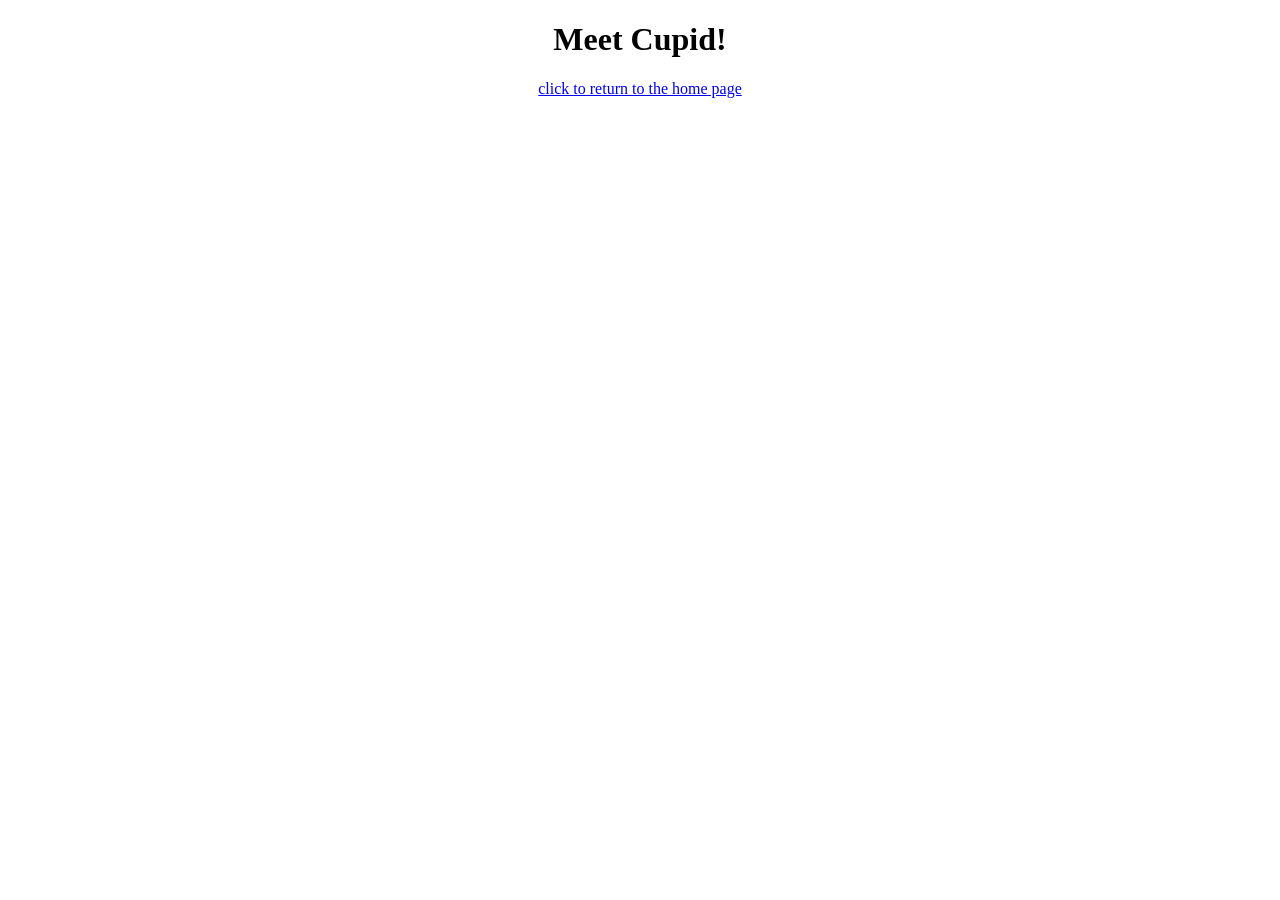
==== pet_pages/meet_cupid.html @ 1efefb24 "Create: pages for meeting each pet Created dummy pages for each pet, added alt text to images in ind" ====
<!DOCTYPE html>
<html lang="en">
  <head>
    <meta charset="utf-8">
    <title>Meet Cupid!</title>
    <link rel="stylesheet" href="../css/style.css">
    <!-- <script src="script.js"></script> -->
  </head>
  <body>
    <div class="formattedText">
    <h1>Meet Cupid!</h1>
    <span><a href="../index.html">click to return to the home page</a></span>
    </div>
  </body>
</html>
---- css/style.css ----
.formattedText {
    text-align: center;
    margin-right: 200px;
    margin-left: 200px;
}

.centeredTable {
    margin: auto;
}

.squareAnimatedIcon {
    width: 150px;
    height: 150px;
    padding: 20px;
    margin: auto;
}
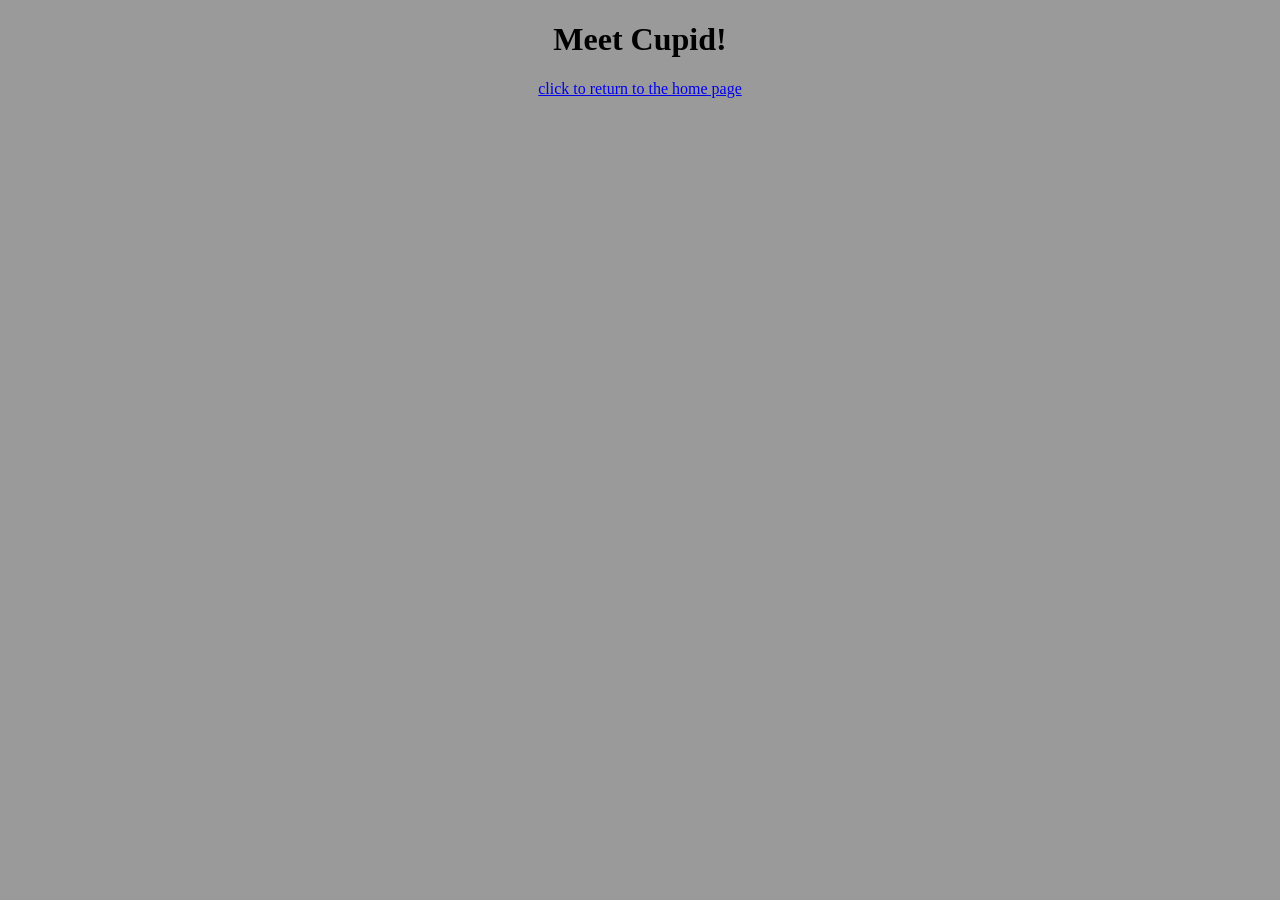
==== commit 20d38370: "Add: background colors Unique background colors for each page" ====
--- a/pet_pages/meet_cupid.html
+++ b/pet_pages/meet_cupid.html
@@ -6,7 +6,7 @@
     <link rel="stylesheet" href="../css/style.css">
     <!-- <script src="script.js"></script> -->
   </head>
-  <body>
+  <body class="backgroundPetCupid">
     <div class="formattedText">
     <h1>Meet Cupid!</h1>
     <span><a href="../index.html">click to return to the home page</a></span>
--- a/css/style.css
+++ b/css/style.css
@@ -13,4 +13,24 @@
     height: 150px;
     padding: 20px;
     margin: auto;
+}
+
+.backgroundMain {
+    background-color: rgb(218, 207, 254);
+}
+
+.backgroundPetFurry {
+    background-color: rgb(207, 207, 207);
+}
+
+.backgroundPetTigger {
+    background-color: rgb(255, 235, 174);
+}
+
+.backgroundPetCupid {
+    background-color: rgb(154, 154, 154);
+}
+
+.backgroundPetTinkerbell {
+    background-color: rgb(217, 200, 144);
 }
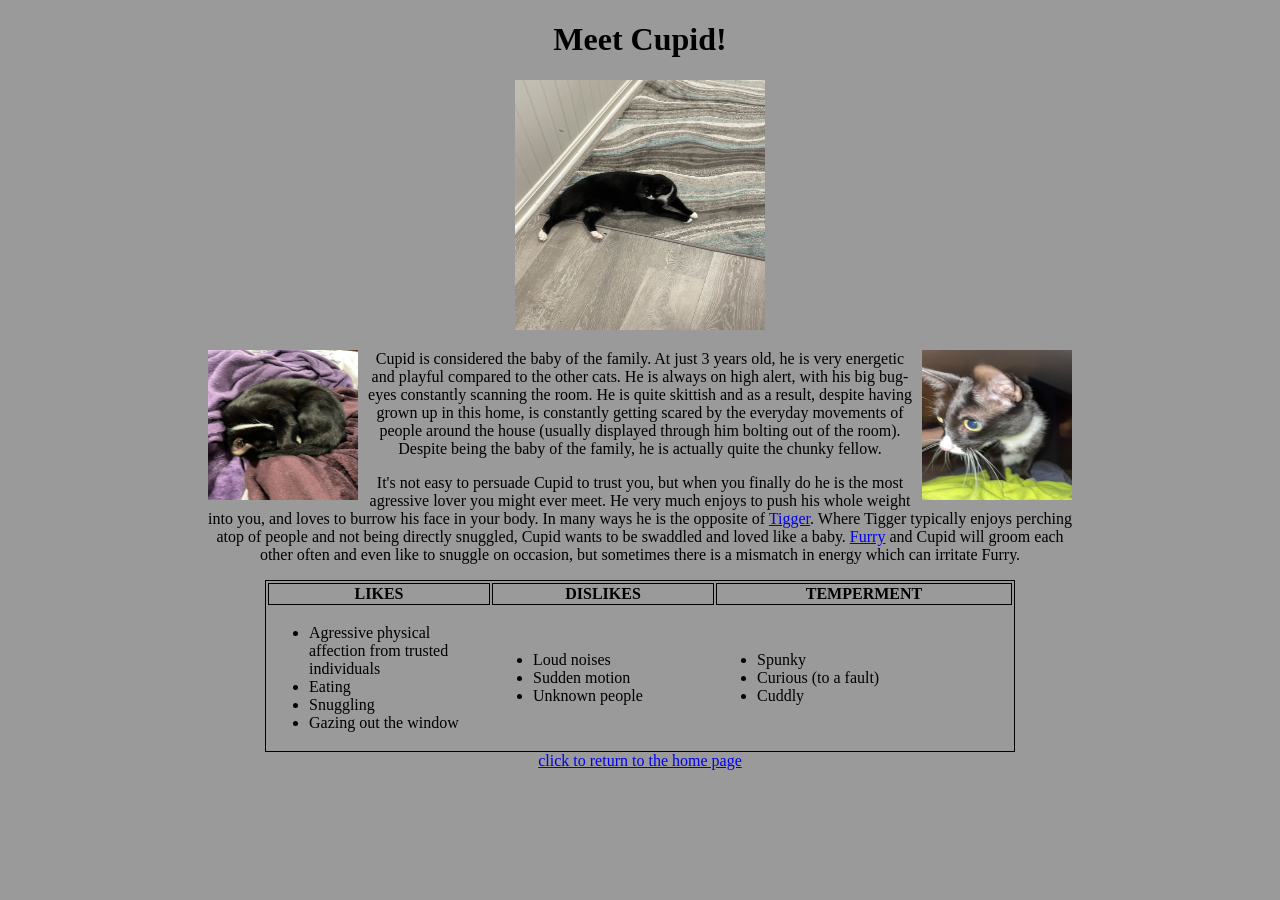
==== commit 554b67fe: "Finish: meet_cupid.html follows the style of the previous meet_X pages, 3 more images uploaded" ====
--- a/pet_pages/meet_cupid.html
+++ b/pet_pages/meet_cupid.html
@@ -9,6 +9,45 @@
   <body class="backgroundPetCupid">
     <div class="formattedText">
     <h1>Meet Cupid!</h1>
+    <img src="../images/cat_cupid_1.jpg" alt="Furry peaking over table" class="squareLgIcon">
+    <p><img src="../images/cat_cupid_2.jpg" alt="Furry between wood posts" class="squareSmIcon imageAlignRight">
+        <img src="../images/cat_cupid_3.jpg" alt="Furry sitting on a chair" class="squareSmIcon imageAlignLeft">
+        Cupid is considered the baby of the family. At just 3 years old, he is very energetic and playful compared
+        to the other cats. He is always on high alert, with his big bug-eyes constantly scanning the room. He is 
+        quite skittish and as a result, despite having grown up in this home, is constantly getting scared by the 
+        everyday movements of people around the house (usually displayed through him bolting out of the room). Despite
+        being the baby of the family, he is actually quite the chunky fellow.</p>
+    <p>It's not easy to persuade Cupid to trust you, but when you finally do he is the most agressive lover you might
+      ever meet. He very much enjoys to push his whole weight into you, and loves to burrow his face in your body. In
+      many ways he is the opposite of <a href="meet_tigger.html">Tigger</a>. Where Tigger typically enjoys perching atop
+      of people and not being directly snuggled, Cupid wants to be swaddled and loved like a baby. <a href="meet_furry.html">Furry</a>
+      and Cupid will groom each other often and even like to snuggle on occasion, but sometimes there is a mismatch in energy
+      which can irritate Furry.</p>
+    <table class="centeredTable tableBorder fixedTableWidth">
+        <tr>
+            <td class="tableBorder fixedColumnWidth"><strong>LIKES</strong></td>
+            <td class="tableBorder fixedColumnWidth"><strong>DISLIKES</strong></td>
+            <td class="tableBorder"><strong>TEMPERMENT</strong></td>
+        </tr>
+        <tr>
+            <td class="leftAlignText"><ul>  <!-- likes -->
+                <li>Agressive physical affection from trusted individuals</li>
+                <li>Eating</li>
+                <li>Snuggling</li>
+                <li>Gazing out the window</li>
+            </ul></td>
+            <td class="leftAlignText"><ul>  <!-- dislikes -->
+                <li>Loud noises</li>
+                <li>Sudden motion</li>
+                <li>Unknown people</li>
+            </ul></td>
+            <td class="leftAlignText"><ul><!-- temperment -->
+                <li>Spunky</li>
+                <li>Curious (to a fault)</li>
+                <li>Cuddly</li>
+            </ul></td> 
+        </tr>
+    </table>
     <span><a href="../index.html">click to return to the home page</a></span>
     </div>
   </body>
--- a/css/style.css
+++ b/css/style.css
@@ -1,13 +1,36 @@
+/* text classes */
 .formattedText {
     text-align: center;
     margin-right: 200px;
     margin-left: 200px;
 }
 
+.leftAlignText {
+    text-align: left;
+}
+
+.gapAboveEZGifCredit {  
+    padding-top: 200px;
+}   /* specific use case: text crediting ezgif on index.html */
+
+/* table classes */
 .centeredTable {
     margin: auto;
 }
 
+.tableBorder {
+    border: 1px solid;
+}
+
+.fixedTableWidth {
+    width: 750px;
+}
+
+.fixedColumnWidth {
+    width: 30%;
+}
+
+/* image classes */
 .squareAnimatedIcon {
     width: 150px;
     height: 150px;
@@ -15,6 +38,27 @@
     margin: auto;
 }
 
+.squareLgIcon {
+    width: 250px;
+    height: 250px;
+}
+
+.squareSmIcon {
+    width: 150px;
+    height: 150px;
+}
+
+.imageAlignRight {
+    float: right;
+    padding-left: 10px;
+}
+
+.imageAlignLeft {
+    float: left;
+    padding-right: 10px;
+}
+
+/* background classes */
 .backgroundMain {
     background-color: rgb(218, 207, 254);
 }
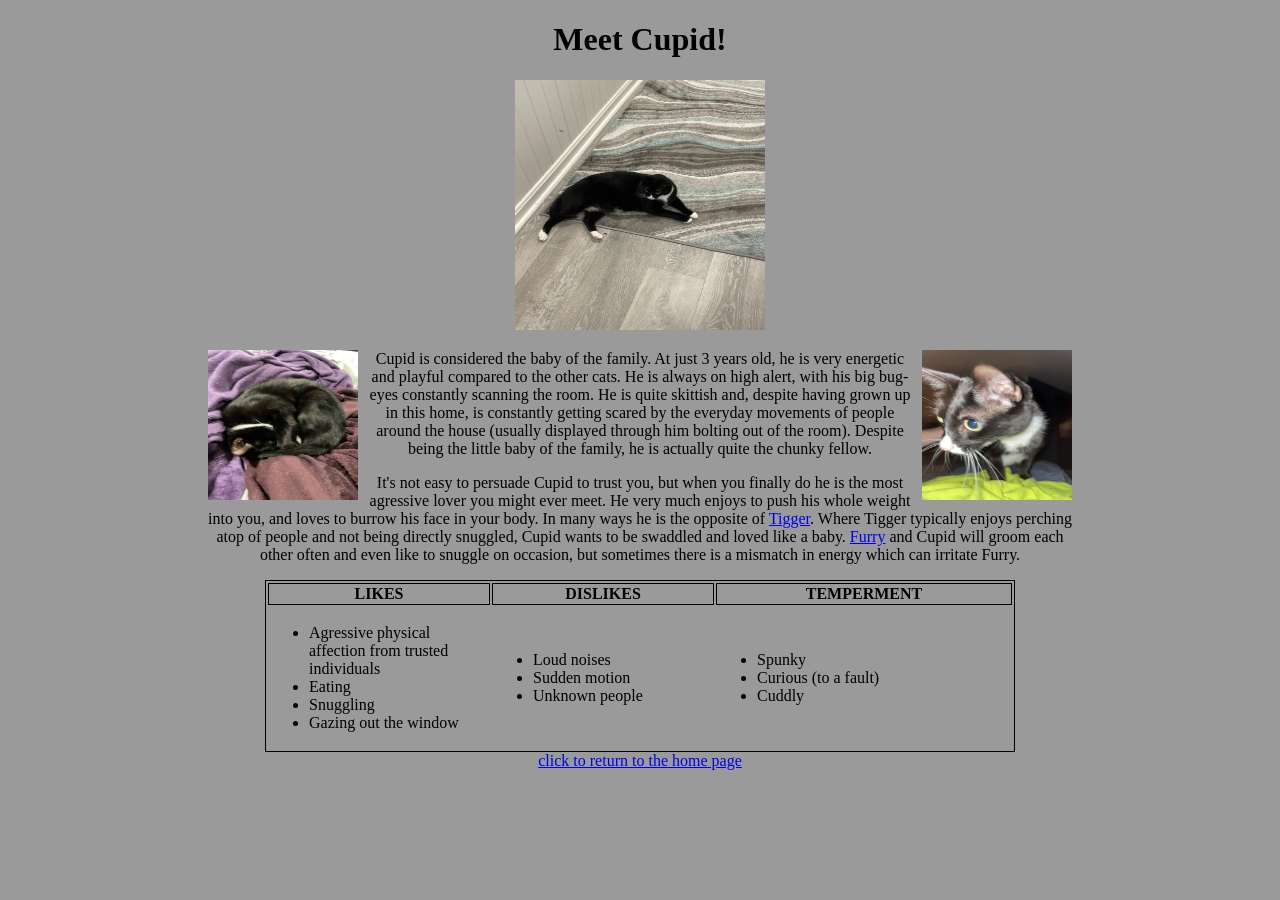
==== commit fd44fd45: "Update meet_cupid.html fixed grammar" ====
--- a/pet_pages/meet_cupid.html
+++ b/pet_pages/meet_cupid.html
@@ -14,9 +14,9 @@
         <img src="../images/cat_cupid_3.jpg" alt="Furry sitting on a chair" class="squareSmIcon imageAlignLeft">
         Cupid is considered the baby of the family. At just 3 years old, he is very energetic and playful compared
         to the other cats. He is always on high alert, with his big bug-eyes constantly scanning the room. He is 
-        quite skittish and as a result, despite having grown up in this home, is constantly getting scared by the 
+        quite skittish and, despite having grown up in this home, is constantly getting scared by the 
         everyday movements of people around the house (usually displayed through him bolting out of the room). Despite
-        being the baby of the family, he is actually quite the chunky fellow.</p>
+        being the little baby of the family, he is actually quite the chunky fellow.</p>
     <p>It's not easy to persuade Cupid to trust you, but when you finally do he is the most agressive lover you might
       ever meet. He very much enjoys to push his whole weight into you, and loves to burrow his face in your body. In
       many ways he is the opposite of <a href="meet_tigger.html">Tigger</a>. Where Tigger typically enjoys perching atop
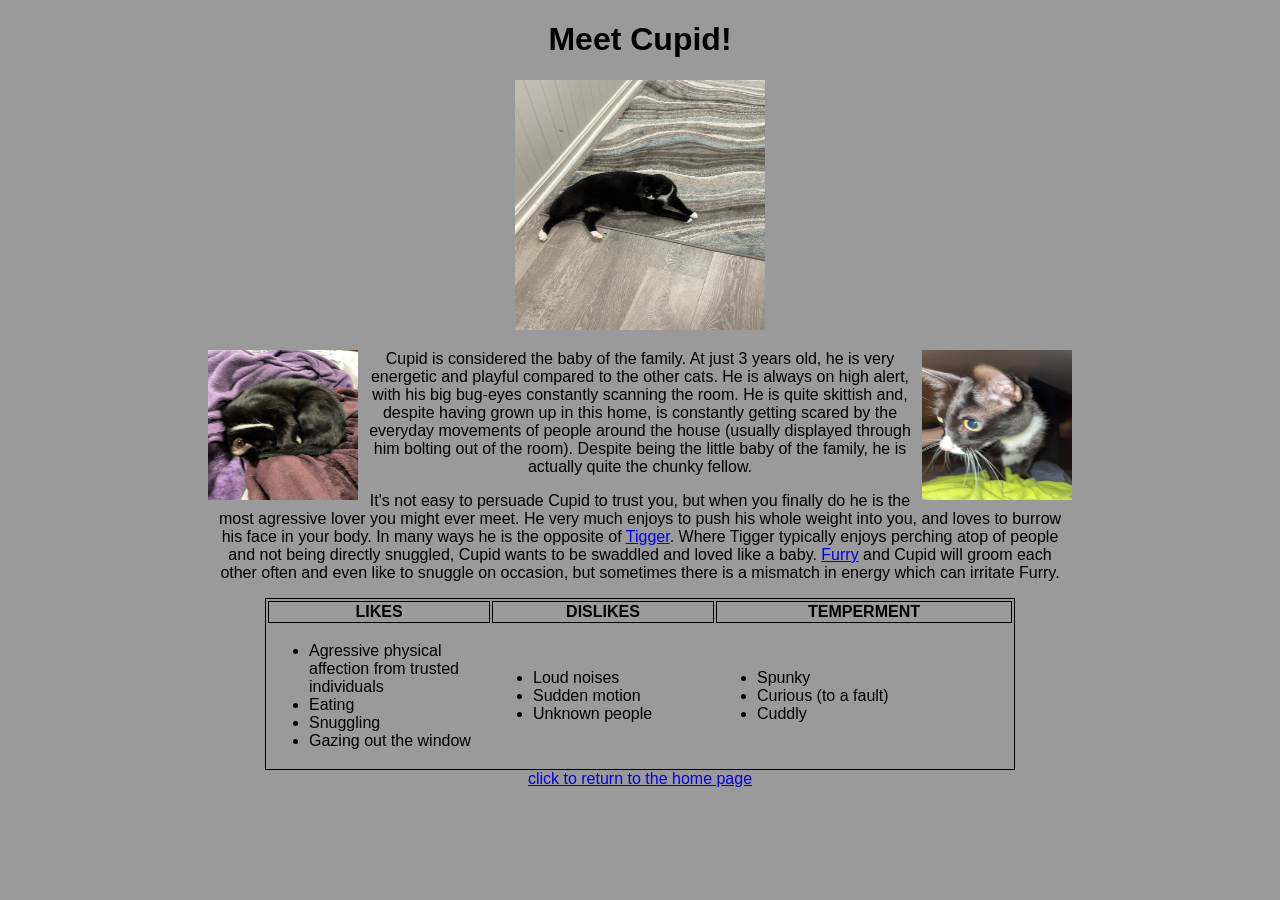
==== commit dd9d2d70: "Finish: meet_tinkerbell.html finish the page for tinkerbell, add documentation in the comments in th" ====
--- a/pet_pages/meet_cupid.html
+++ b/pet_pages/meet_cupid.html
@@ -1,3 +1,14 @@
+<!--
+File:           meet_cupid.html
+Class:          COMP 4610 GUI Programming I
+Assignment:     HW1, "Set up, GitHub and First Web Page"
+Name:           Nathan Khoury
+Created:        9/8/2025
+Last Modified:  9/10/2025
+
+This page is for my cat, Cupid. Follows the same format utilized in the other pets' pages,
+changing elements like the images and background color to fit Cupid's identity.
+-->
 <!DOCTYPE html>
 <html lang="en">
   <head>
@@ -24,29 +35,29 @@
       and Cupid will groom each other often and even like to snuggle on occasion, but sometimes there is a mismatch in energy
       which can irritate Furry.</p>
     <table class="centeredTable tableBorder fixedTableWidth">
-        <tr>
-            <td class="tableBorder fixedColumnWidth"><strong>LIKES</strong></td>
-            <td class="tableBorder fixedColumnWidth"><strong>DISLIKES</strong></td>
-            <td class="tableBorder"><strong>TEMPERMENT</strong></td>
-        </tr>
-        <tr>
-            <td class="leftAlignText"><ul>  <!-- likes -->
-                <li>Agressive physical affection from trusted individuals</li>
-                <li>Eating</li>
-                <li>Snuggling</li>
-                <li>Gazing out the window</li>
-            </ul></td>
-            <td class="leftAlignText"><ul>  <!-- dislikes -->
-                <li>Loud noises</li>
-                <li>Sudden motion</li>
-                <li>Unknown people</li>
-            </ul></td>
-            <td class="leftAlignText"><ul><!-- temperment -->
-                <li>Spunky</li>
-                <li>Curious (to a fault)</li>
-                <li>Cuddly</li>
-            </ul></td> 
-        </tr>
+      <tr>
+        <td class="tableBorder fixedColumnWidth"><strong>LIKES</strong></td>
+        <td class="tableBorder fixedColumnWidth"><strong>DISLIKES</strong></td>
+        <td class="tableBorder"><strong>TEMPERMENT</strong></td>
+      </tr>
+      <tr>
+        <td class="leftAlignText"><ul>  <!-- likes -->
+          <li>Agressive physical affection from trusted individuals</li>
+          <li>Eating</li>
+          <li>Snuggling</li>
+          <li>Gazing out the window</li>
+        </ul></td>
+        <td class="leftAlignText"><ul>  <!-- dislikes -->
+          <li>Loud noises</li>
+          <li>Sudden motion</li>
+          <li>Unknown people</li>
+        </ul></td>
+        <td class="leftAlignText"><ul><!-- temperment -->
+          <li>Spunky</li>
+          <li>Curious (to a fault)</li>
+          <li>Cuddly</li>
+        </ul></td> 
+      </tr>
     </table>
     <span><a href="../index.html">click to return to the home page</a></span>
     </div>
--- a/css/style.css
+++ b/css/style.css
@@ -3,6 +3,7 @@
     text-align: center;
     margin-right: 200px;
     margin-left: 200px;
+    font-family: Verdana, Geneva, Tahoma, sans-serif;
 }
 
 .leftAlignText {
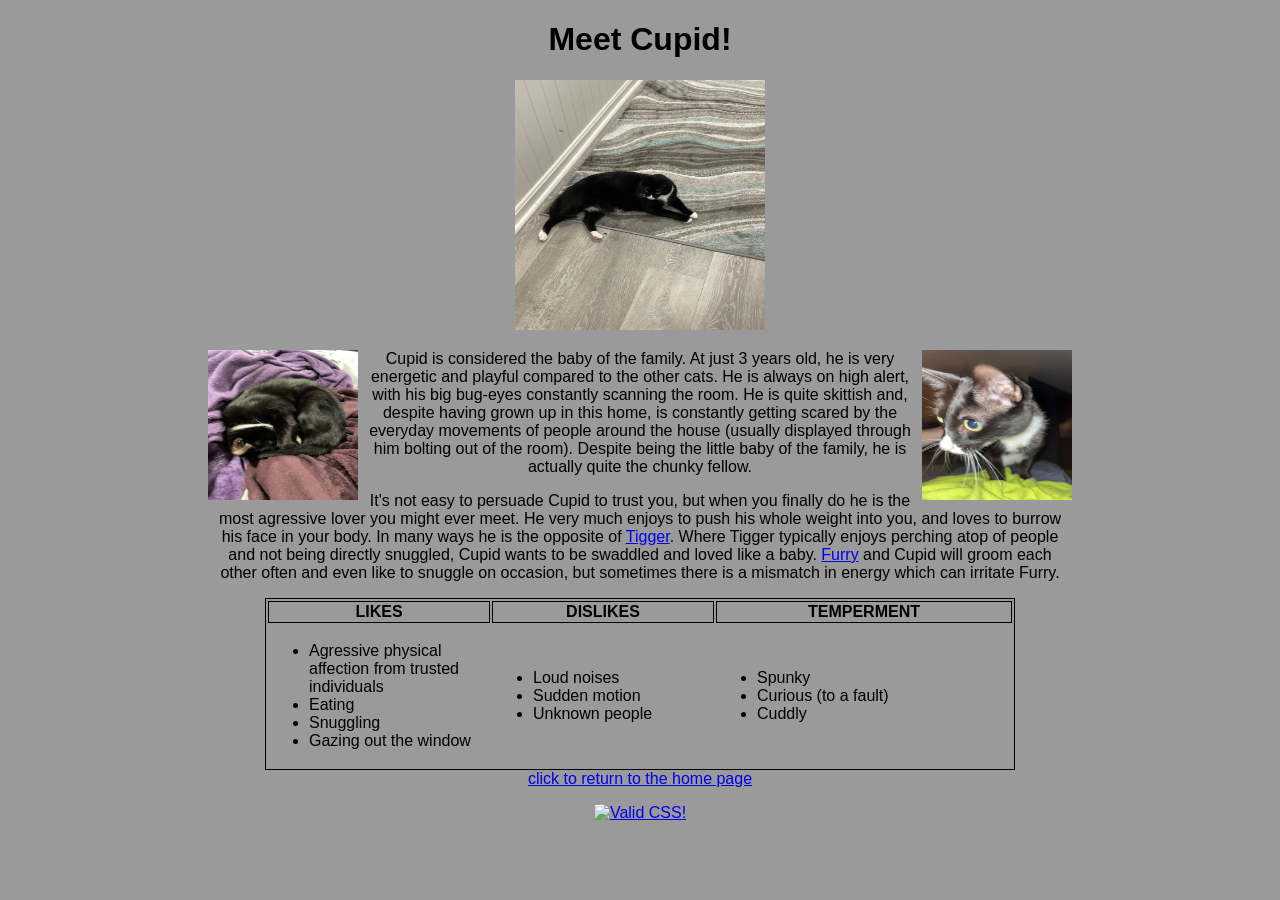
==== commit 60787c9e: "Add: CSS validation Added the provided CSS validation icons after submitting individual pages for va" ====
--- a/pet_pages/meet_cupid.html
+++ b/pet_pages/meet_cupid.html
@@ -60,6 +60,14 @@
       </tr>
     </table>
     <span><a href="../index.html">click to return to the home page</a></span>
+    <!-- auto generated css validation icon -->
+    <p>
+      <a href="https://jigsaw.w3.org/css-validator/check/referer">
+        <img style="border:0;width:88px;height:31px"
+            src="https://jigsaw.w3.org/css-validator/images/vcss-blue"
+            alt="Valid CSS!" />
+      </a>
+    </p>
     </div>
   </body>
 </html>
--- a/css/style.css
+++ b/css/style.css
@@ -1,4 +1,15 @@
-/* text classes */
+/*
+File:           style.css
+Class:          COMP 4610 GUI Programming I
+Assignment:     HW1, "Set up, GitHub and First Web Page"
+Name:           Nathan Khoury
+Created:        9/8/2025
+Last Modified:  9/10/2025
+
+style sheet including all the classes I created to aid in the visual presentation of my webpages
+*/
+
+/* All classes pertaining to the TEXT on my webpages */
 .formattedText {
     text-align: center;
     margin-right: 200px;
@@ -14,7 +25,7 @@
     padding-top: 200px;
 }   /* specific use case: text crediting ezgif on index.html */
 
-/* table classes */
+/* All classes pertaining to the TABLES on my webpages */
 .centeredTable {
     margin: auto;
 }
@@ -31,7 +42,7 @@
     width: 30%;
 }
 
-/* image classes */
+/* All classes pertaining to the IMAGES on my webpages */
 .squareAnimatedIcon {
     width: 150px;
     height: 150px;
@@ -59,7 +70,7 @@
     padding-right: 10px;
 }
 
-/* background classes */
+/* All classes pertaining to the BACKGROUND of my webpages */
 .backgroundMain {
     background-color: rgb(218, 207, 254);
 }
